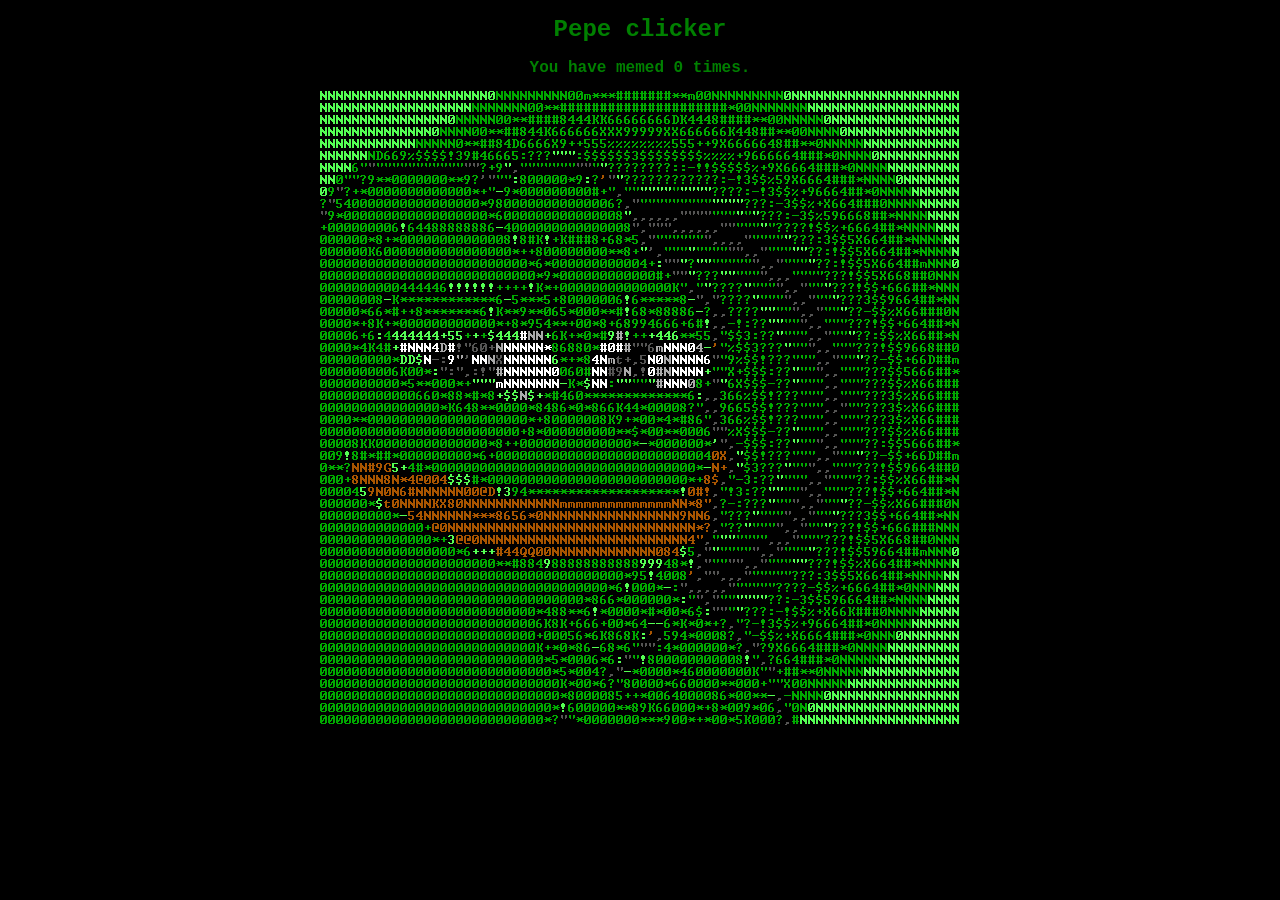
==== cat_clicker/clicker.html @ 8d20bc05 "added first version of cat clicker.    First version of cat clicker with a Pepe meme theme. Added HT" ====
<!DOCTYPE html>
<html>
  <head>
    <meta charset="utf-8">
    <title>Pepe Clicker</title>
    <link rel="stylesheet" href="style.css">
  </head>
  <body>
    <h1>Pepe clicker</h1>
    <h2>You have memed <span id="count">0</span> times.</h2>
    <img id="pepe" alt="ascii pepe" src="pepe.gif">
    <script
        src="https://code.jquery.com/jquery-3.1.0.min.js"
        integrity="sha256-cCueBR6CsyA4/9szpPfrX3s49M9vUU5BgtiJj06wt/s="
        crossorigin="anonymous"></script>
    <script src="clicker.js"></script>
  </body>
</html>
---- cat_clicker/style.css ----
body {
  background-color: black;
  color: green;
  text-align: center;
  font-family: "Courier New", monospace;
  max-width: 640px;
  width: 100%;
  margin: 0 auto;
}

h1 {
  font-size: 1.5em;
}

h2 {
  font-size: 1em;
}

img {
  max-width: 100%;
  height: auto;
}
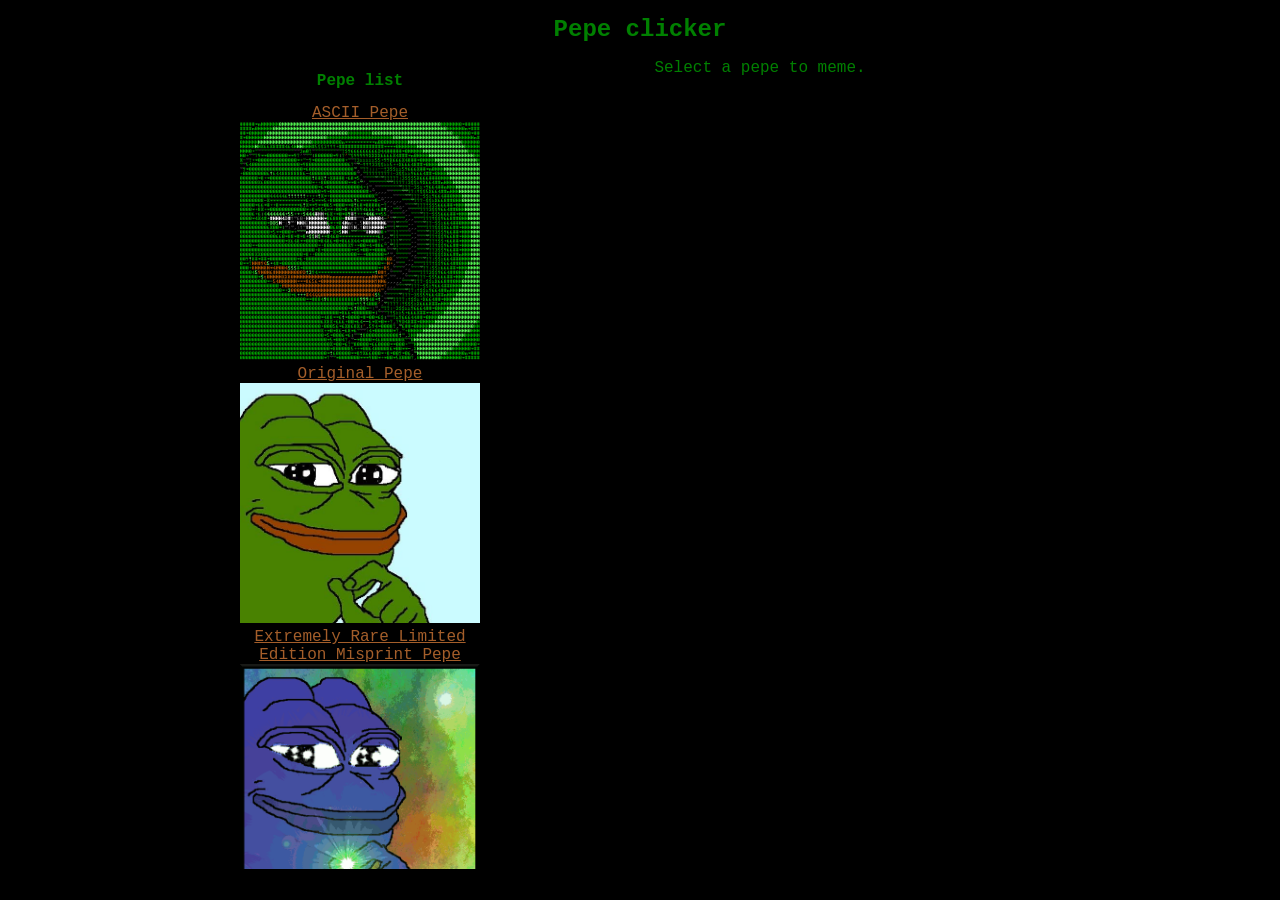
==== commit b18bf6e3: "updated pepe clicker.    Added ability to add multiple pepes to the page. The list is automatically " ====
--- a/cat_clicker/clicker.html
+++ b/cat_clicker/clicker.html
@@ -7,8 +7,10 @@
   </head>
   <body>
     <h1>Pepe clicker</h1>
-    <h2>You have memed <span id="count">0</span> times.</h2>
-    <img id="pepe" alt="ascii pepe" src="pepe.gif">
+    <div class="row">
+      <div class="pepe-list"><div><h2>Pepe list</h2></div></div>
+      <div class="pepe-container">Select a pepe to meme.</div>
+    </div>
     <script
         src="https://code.jquery.com/jquery-3.1.0.min.js"
         integrity="sha256-cCueBR6CsyA4/9szpPfrX3s49M9vUU5BgtiJj06wt/s="
--- a/cat_clicker/style.css
+++ b/cat_clicker/style.css
@@ -3,7 +3,7 @@
   color: green;
   text-align: center;
   font-family: "Courier New", monospace;
-  max-width: 640px;
+  max-width: 800px;
   width: 100%;
   margin: 0 auto;
 }
@@ -16,6 +16,32 @@
   font-size: 1em;
 }
 
+h3 {
+  font-size: .8em;
+}
+
+a {
+  color: #A45E2A;
+}
+
+.row {
+  display: flex;
+}
+
+.pepe-container {
+  width: 70%;
+  display: flex;
+  flex-direction: column;
+}
+
+.pepe-list {
+  height: 90vh;
+  overflow-y: scroll;
+  width: 30%;
+  display: flex;
+  flex-direction: column;
+}
+
 img {
   max-width: 100%;
   height: auto;
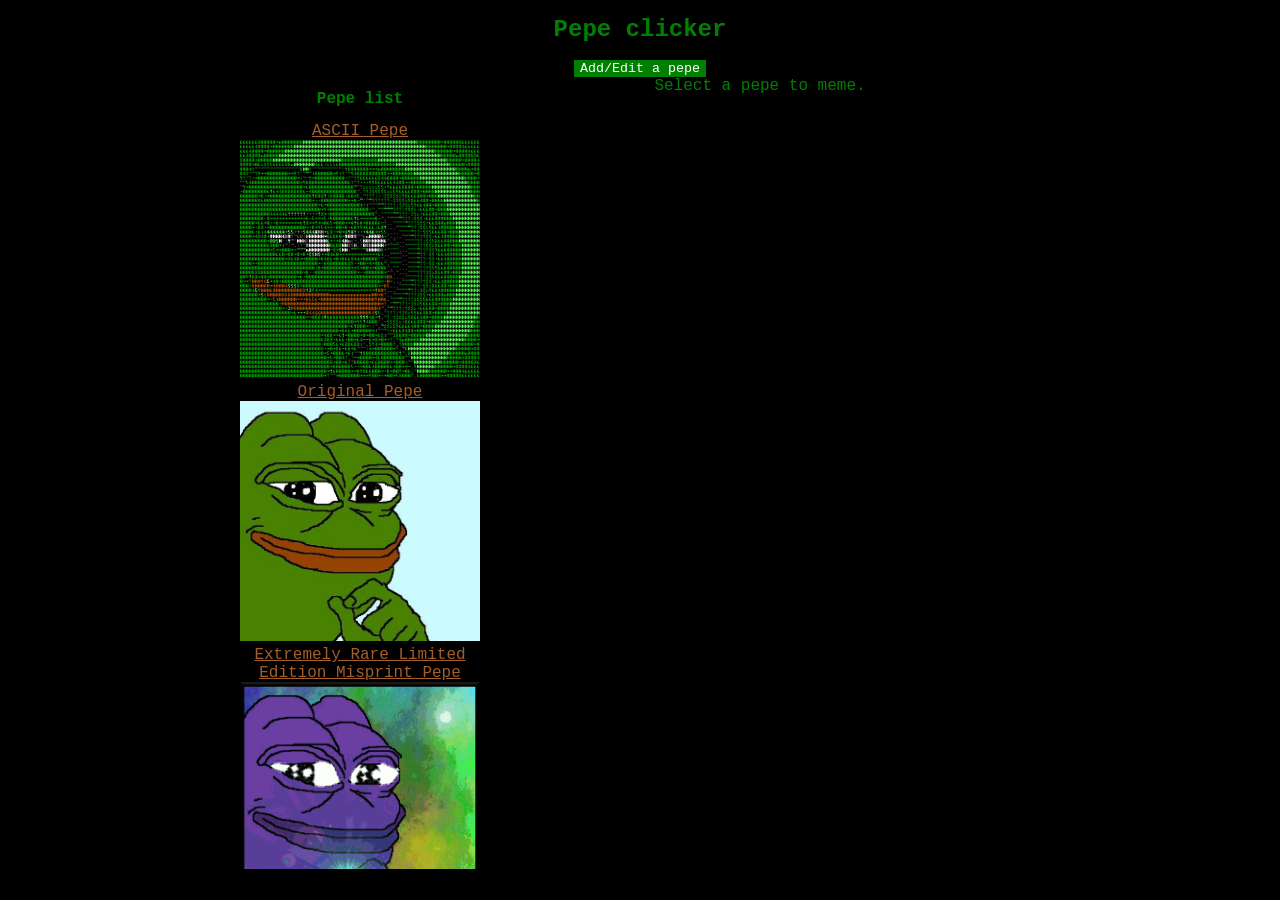
==== commit dc3fb514: "Changed javascript code to the MVC pattern. Added basic persistance. Added update and add features. " ====
--- a/cat_clicker/clicker.html
+++ b/cat_clicker/clicker.html
@@ -7,8 +7,19 @@
   </head>
   <body>
     <h1>Pepe clicker</h1>
+    <button id="open">Add/Edit a pepe</button>
+    <form class="hidden">
+      <label>Pepe name: </label><input type="text" id="name" value="">
+      <label>Pepe image URL: </label><input type="text" id="imgsrc" value="">
+      <button id="cancel">Cancel</button>
+      <button id="update">Update current pepe</button>
+      <button id="add">Add new pepe</button>
+    </form>
     <div class="row">
-      <div class="pepe-list"><div><h2>Pepe list</h2></div></div>
+      <div class="pepe-list-container">
+        <h2>Pepe list</h2>
+        <div class="pepe-list"></div>
+      </div>
       <div class="pepe-container">Select a pepe to meme.</div>
     </div>
     <script
--- a/cat_clicker/style.css
+++ b/cat_clicker/style.css
@@ -34,14 +34,30 @@
   flex-direction: column;
 }
 
-.pepe-list {
-  height: 90vh;
+.pepe-list-container {
+  height: 88vh;
   overflow-y: scroll;
   width: 30%;
   display: flex;
   flex-direction: column;
 }
 
+.hidden {
+  display: none;
+}
+
+form {
+  background-color: green;
+  color: white;
+}
+
+button {
+  background-color: green;
+  color: white;
+  border: 0;
+  font-family: "Courier New", monospace;
+}
+
 img {
   max-width: 100%;
   height: auto;
